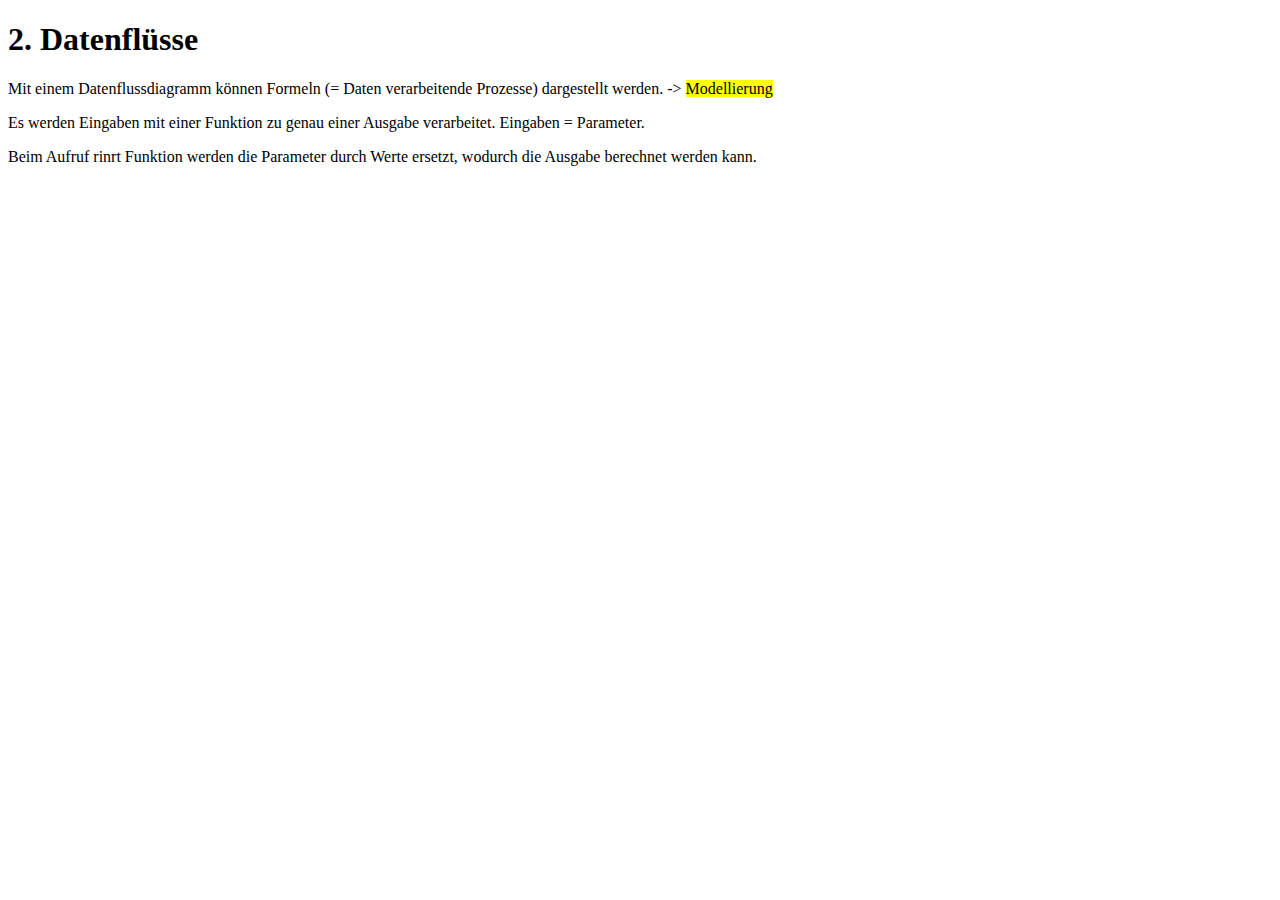
==== 2_Datenflüsse.html @ 07b40f14 "upload" ====
<!DOCTYPE html>
<html lang="en">
<head>
    <meta charset="UTF-8">
    <meta http-equiv="X-UA-Compatible" content="IE=edge">
    <meta name="viewport" content="width=device-width, initial-scale=1.0">
    <title>2. Datenflüsse</title>
    <link rel="stylesheet" href="style.css">
</head>
<body>
    <h1 class="blue">2. Datenflüsse</h1>
    <p>Mit einem Datenflussdiagramm können Formeln (= Daten verarbeitende Prozesse) dargestellt werden. -> <mark>Modellierung</mark></p>
    <p>Es werden <span class="blue">Eingaben</span> mit einer <span class="blue">Funktion</span> zu genau einer <span class="blue">Ausgabe</span> verarbeitet. Eingaben = Parameter.</p>
    <p>Beim Aufruf rinrt Funktion werden die Parameter durch Werte ersetzt, wodurch die Ausgabe berechnet werden kann.</p>
</body>
</html>
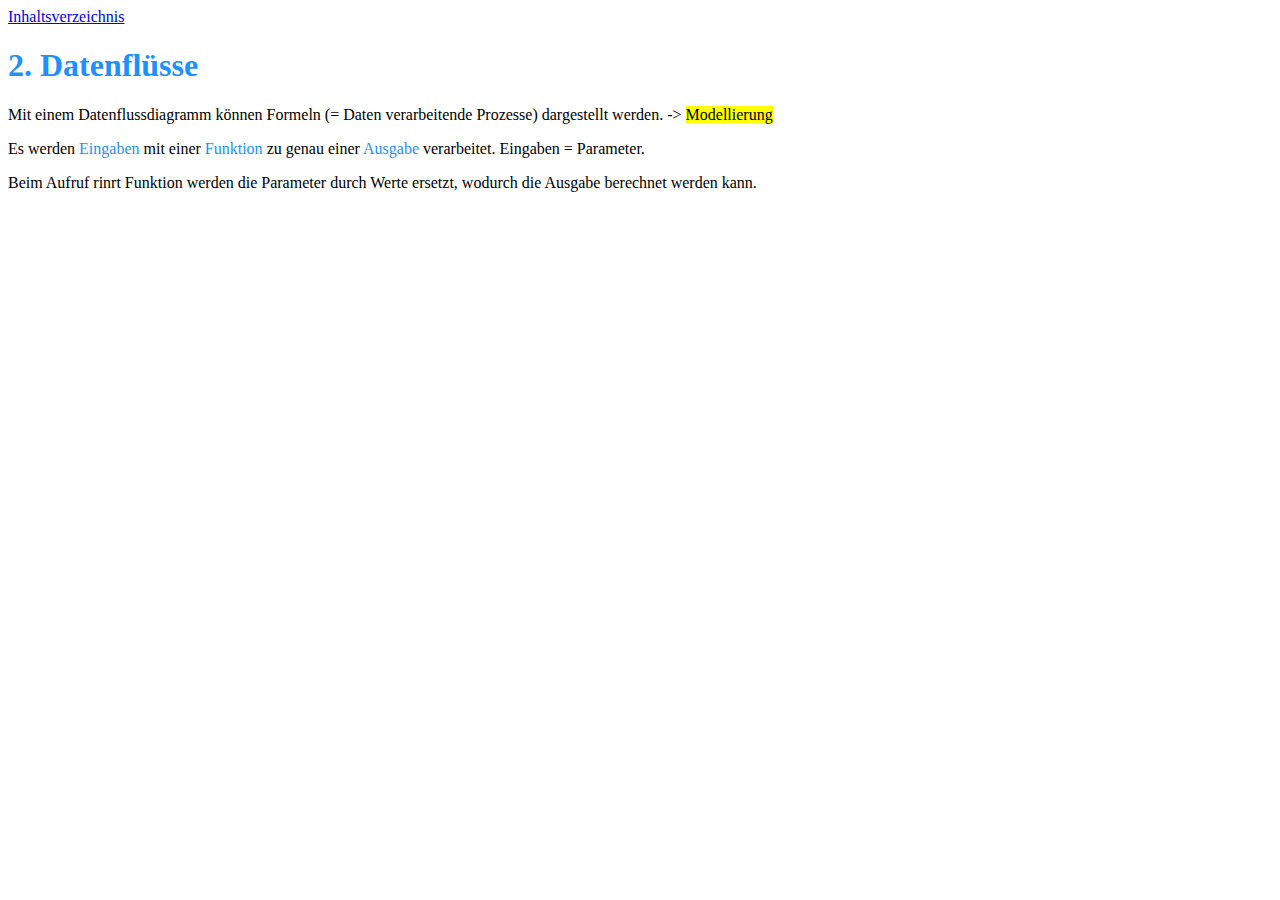
==== commit 570a2f78: "upload" ====
--- a/2_Datenflüsse.html
+++ b/2_Datenflüsse.html
@@ -8,6 +8,7 @@
     <link rel="stylesheet" href="style.css">
 </head>
 <body>
+    <header><a href="https://puderalphabaer.github.io">Inhaltsverzeichnis</a></header>
     <h1 class="blue">2. Datenflüsse</h1>
     <p>Mit einem Datenflussdiagramm können Formeln (= Daten verarbeitende Prozesse) dargestellt werden. -> <mark>Modellierung</mark></p>
     <p>Es werden <span class="blue">Eingaben</span> mit einer <span class="blue">Funktion</span> zu genau einer <span class="blue">Ausgabe</span> verarbeitet. Eingaben = Parameter.</p>
--- a/style.css
+++ b/style.css
@@ -0,0 +1,3 @@
+.blue {
+    color: dodgerblue;
+}